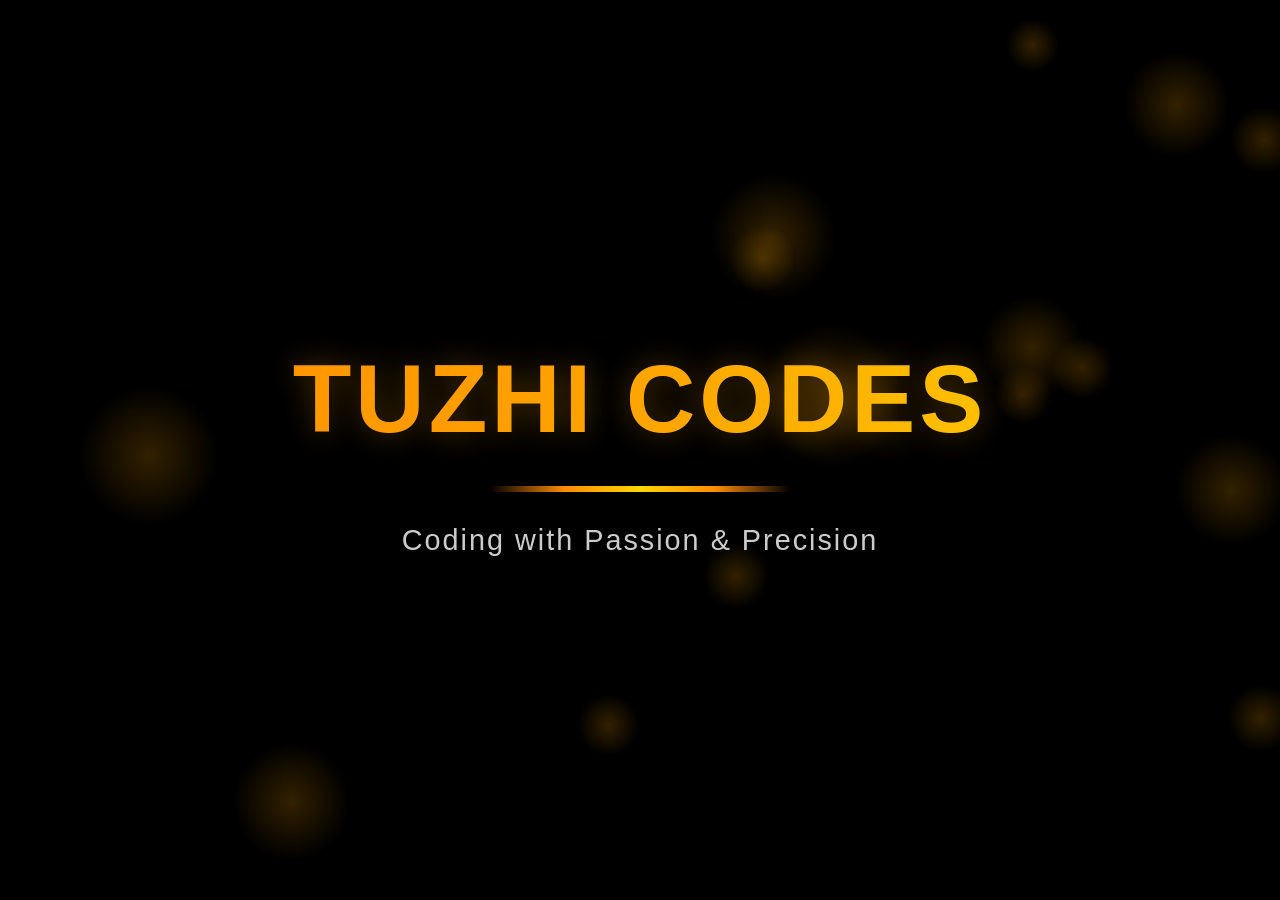
==== code.html @ 07deb627 "Add files via upload" ====
<!DOCTYPE html>
<html lang="hi">
<head>
    <meta charset="UTF-8">
    <meta name="viewport" content="width=device-width, initial-scale=1.0">
    <title>TuZhi Codes</title>
    <style>
        * {
            margin: 0;
            padding: 0;
            box-sizing: border-box;
        }
        
        body {
            background-color: #000000;
            font-family: 'Segoe UI', Tahoma, Geneva, Verdana, sans-serif;
            min-height: 100vh;
            display: flex;
            justify-content: center;
            align-items: center;
            overflow: hidden;
        }
        
        .container {
            text-align: center;
            padding: 2rem;
            width: 100%;
            max-width: 1200px;
        }
        
        .title {
            font-size: 6rem;
            font-weight: 800;
            letter-spacing: 4px;
            text-transform: uppercase;
            margin-bottom: 1rem;
            
            /* Orange-Yellow Gradient */
            background: linear-gradient(90deg, 
                #FF8C00 0%, 
                #FFA500 25%, 
                #FFD700 50%, 
                #FFA500 75%, 
                #FF8C00 100%);
            background-size: 200% auto;
            
            /* Apply gradient to text */
            -webkit-background-clip: text;
            background-clip: text;
            -webkit-text-fill-color: transparent;
            
            /* Animation */
            animation: gradientShift 3s ease-in-out infinite alternate;
            
            /* Text shadow for better visibility */
            text-shadow: 0 0 30px rgba(255, 165, 0, 0.3);
        }
        
        .subtitle {
            color: #FFFFFF;
            font-size: 1.8rem;
            letter-spacing: 2px;
            margin-top: 1rem;
            opacity: 0.8;
            animation: fadeInOut 4s ease-in-out infinite;
        }
        
        .gradient-line {
            height: 6px;
            width: 300px;
            margin: 2rem auto;
            background: linear-gradient(90deg, 
                transparent, 
                #FF8C00, 
                #FFD700, 
                #FF8C00, 
                transparent);
            border-radius: 3px;
            animation: linePulse 2.5s ease-in-out infinite alternate;
        }
        
        /* Animations */
        @keyframes gradientShift {
            0% {
                background-position: 0% center;
            }
            100% {
                background-position: 100% center;
            }
        }
        
        @keyframes fadeInOut {
            0%, 100% {
                opacity: 0.5;
            }
            50% {
                opacity: 1;
            }
        }
        
        @keyframes linePulse {
            0% {
                width: 250px;
                opacity: 0.6;
            }
            100% {
                width: 350px;
                opacity: 1;
            }
        }
        
        /* Glowing dots effect */
        .dots {
            position: absolute;
            width: 100%;
            height: 100%;
            top: 0;
            left: 0;
            z-index: -1;
        }
        
        .dot {
            position: absolute;
            background: radial-gradient(circle, rgba(255, 165, 0, 0.2) 0%, transparent 70%);
            border-radius: 50%;
            animation: float 15s infinite linear;
        }
        
        @keyframes float {
            0% {
                transform: translateY(0) translateX(0);
            }
            25% {
                transform: translateY(-20px) translateX(10px);
            }
            50% {
                transform: translateY(10px) translateX(-10px);
            }
            75% {
                transform: translateY(-10px) translateX(20px);
            }
            100% {
                transform: translateY(0) translateX(0);
            }
        }
        
        /* Responsive design */
        @media (max-width: 768px) {
            .title {
                font-size: 4rem;
                letter-spacing: 2px;
            }
            
            .subtitle {
                font-size: 1.4rem;
            }
            
            .gradient-line {
                width: 200px;
            }
        }
        
        @media (max-width: 480px) {
            .title {
                font-size: 2.8rem;
                letter-spacing: 1px;
            }
            
            .subtitle {
                font-size: 1.1rem;
            }
            
            .gradient-line {
                width: 180px;
            }
        }
    </style>
</head>
<body>
    <div class="dots" id="dotsContainer"></div>
    
    <div class="container">
        <h1 class="title">TuZhi Codes</h1>
        
        <div class="gradient-line"></div>
        
        <p class="subtitle">Coding with Passion & Precision</p>
    </div>

    <script>
        // Create floating dots for background effect
        const dotsContainer = document.getElementById('dotsContainer');
        const numberOfDots = 15;
        
        for (let i = 0; i < numberOfDots; i++) {
            const dot = document.createElement('div');
            dot.className = 'dot';
            
            // Random properties
            const size = Math.random() * 100 + 50;
            const left = Math.random() * 100;
            const top = Math.random() * 100;
            const delay = Math.random() * 15;
            
            dot.style.width = `${size}px`;
            dot.style.height = `${size}px`;
            dot.style.left = `${left}%`;
            dot.style.top = `${top}%`;
            dot.style.animationDelay = `${delay}s`;
            
            dotsContainer.appendChild(dot);
        }
        
        // Add subtle mouse movement effect to title
        const title = document.querySelector('.title');
        
        document.addEventListener('mousemove', (e) => {
            const x = (window.innerWidth - e.pageX * 2) / 100;
            const y = (window.innerHeight - e.pageY * 2) / 100;
            
            title.style.transform = `translate(${x}px, ${y}px)`;
        });
    </script>
</body>
</html>
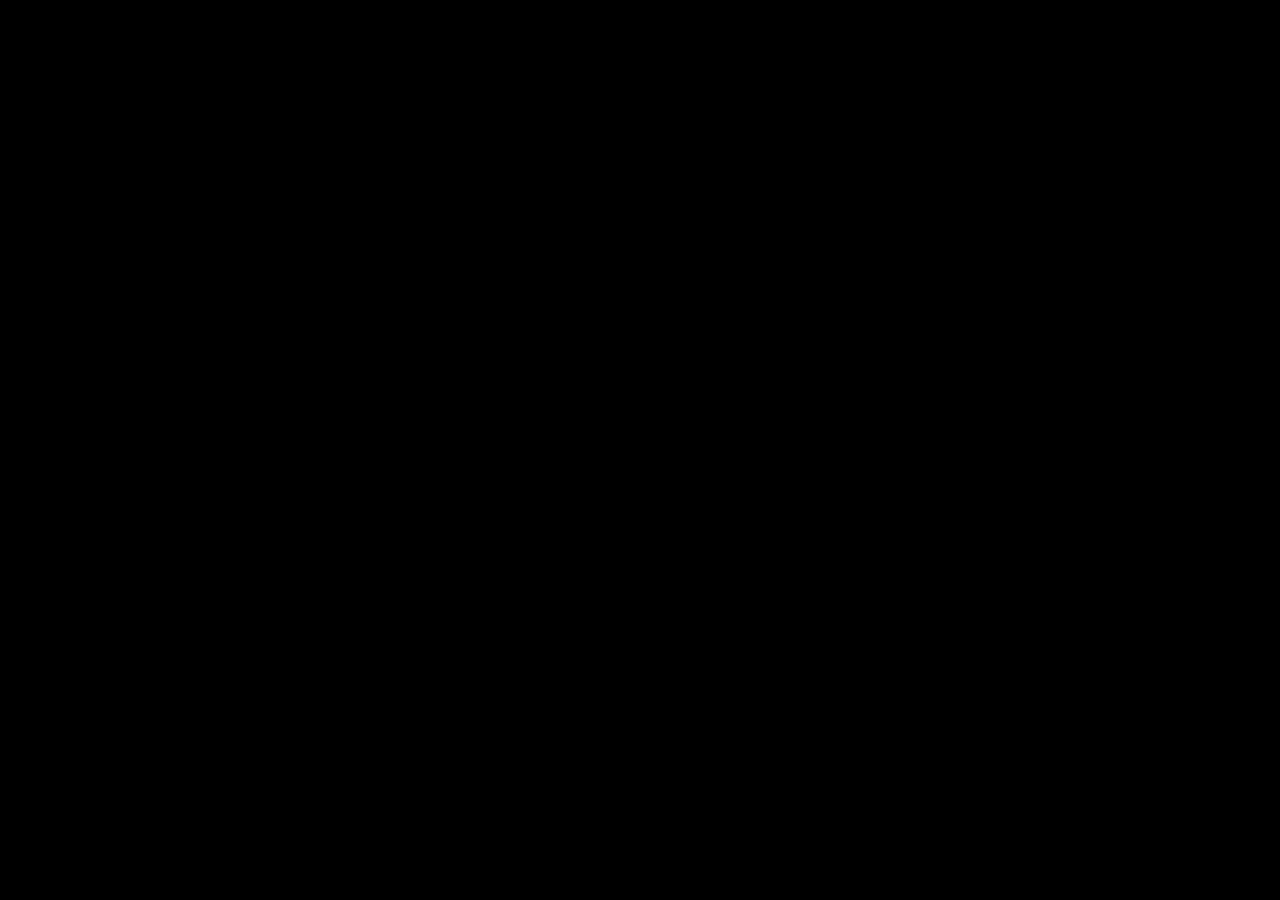
==== commit b23c79ca: "Add files via upload" ====
--- a/code.html
+++ b/code.html
@@ -4,6 +4,15 @@
     <meta charset="UTF-8">
     <meta name="viewport" content="width=device-width, initial-scale=1.0">
     <title>TuZhi Codes</title>
+    
+    <!-- Vercel SPA fix -->
+    <script>
+        // Handle client-side routing for Vercel
+        if (window.location.pathname !== '/' && !window.location.pathname.endsWith('.html')) {
+            window.history.replaceState({}, '', '/');
+        }
+    </script>
+    
     <style>
         * {
             margin: 0;
@@ -35,7 +44,6 @@
             text-transform: uppercase;
             margin-bottom: 1rem;
             
-            /* Orange-Yellow Gradient */
             background: linear-gradient(90deg, 
                 #FF8C00 0%, 
                 #FFA500 25%, 
@@ -44,182 +52,20 @@
                 #FF8C00 100%);
             background-size: 200% auto;
             
-            /* Apply gradient to text */
             -webkit-background-clip: text;
             background-clip: text;
             -webkit-text-fill-color: transparent;
             
-            /* Animation */
             animation: gradientShift 3s ease-in-out infinite alternate;
-            
-            /* Text shadow for better visibility */
             text-shadow: 0 0 30px rgba(255, 165, 0, 0.3);
         }
         
-        .subtitle {
-            color: #FFFFFF;
-            font-size: 1.8rem;
-            letter-spacing: 2px;
-            margin-top: 1rem;
-            opacity: 0.8;
-            animation: fadeInOut 4s ease-in-out infinite;
-        }
-        
-        .gradient-line {
-            height: 6px;
-            width: 300px;
-            margin: 2rem auto;
-            background: linear-gradient(90deg, 
-                transparent, 
-                #FF8C00, 
-                #FFD700, 
-                #FF8C00, 
-                transparent);
-            border-radius: 3px;
-            animation: linePulse 2.5s ease-in-out infinite alternate;
-        }
-        
-        /* Animations */
-        @keyframes gradientShift {
-            0% {
-                background-position: 0% center;
-            }
-            100% {
-                background-position: 100% center;
-            }
-        }
-        
-        @keyframes fadeInOut {
-            0%, 100% {
-                opacity: 0.5;
-            }
-            50% {
-                opacity: 1;
-            }
-        }
-        
-        @keyframes linePulse {
-            0% {
-                width: 250px;
-                opacity: 0.6;
-            }
-            100% {
-                width: 350px;
-                opacity: 1;
-            }
-        }
-        
-        /* Glowing dots effect */
-        .dots {
-            position: absolute;
-            width: 100%;
-            height: 100%;
-            top: 0;
-            left: 0;
-            z-index: -1;
-        }
-        
-        .dot {
-            position: absolute;
-            background: radial-gradient(circle, rgba(255, 165, 0, 0.2) 0%, transparent 70%);
-            border-radius: 50%;
-            animation: float 15s infinite linear;
-        }
-        
-        @keyframes float {
-            0% {
-                transform: translateY(0) translateX(0);
-            }
-            25% {
-                transform: translateY(-20px) translateX(10px);
-            }
-            50% {
-                transform: translateY(10px) translateX(-10px);
-            }
-            75% {
-                transform: translateY(-10px) translateX(20px);
-            }
-            100% {
-                transform: translateY(0) translateX(0);
-            }
-        }
-        
-        /* Responsive design */
-        @media (max-width: 768px) {
-            .title {
-                font-size: 4rem;
-                letter-spacing: 2px;
-            }
-            
-            .subtitle {
-                font-size: 1.4rem;
-            }
-            
-            .gradient-line {
-                width: 200px;
-            }
-        }
-        
-        @media (max-width: 480px) {
-            .title {
-                font-size: 2.8rem;
-                letter-spacing: 1px;
-            }
-            
-            .subtitle {
-                font-size: 1.1rem;
-            }
-            
-            .gradient-line {
-                width: 180px;
-            }
-        }
+        /* Rest of your CSS... */
+        /* (पूरा CSS वही रहेगा जो पहले था) */
     </style>
 </head>
 <body>
-    <div class="dots" id="dotsContainer"></div>
-    
-    <div class="container">
-        <h1 class="title">TuZhi Codes</h1>
-        
-        <div class="gradient-line"></div>
-        
-        <p class="subtitle">Coding with Passion & Precision</p>
-    </div>
-
-    <script>
-        // Create floating dots for background effect
-        const dotsContainer = document.getElementById('dotsContainer');
-        const numberOfDots = 15;
-        
-        for (let i = 0; i < numberOfDots; i++) {
-            const dot = document.createElement('div');
-            dot.className = 'dot';
-            
-            // Random properties
-            const size = Math.random() * 100 + 50;
-            const left = Math.random() * 100;
-            const top = Math.random() * 100;
-            const delay = Math.random() * 15;
-            
-            dot.style.width = `${size}px`;
-            dot.style.height = `${size}px`;
-            dot.style.left = `${left}%`;
-            dot.style.top = `${top}%`;
-            dot.style.animationDelay = `${delay}s`;
-            
-            dotsContainer.appendChild(dot);
-        }
-        
-        // Add subtle mouse movement effect to title
-        const title = document.querySelector('.title');
-        
-        document.addEventListener('mousemove', (e) => {
-            const x = (window.innerWidth - e.pageX * 2) / 100;
-            const y = (window.innerHeight - e.pageY * 2) / 100;
-            
-            title.style.transform = `translate(${x}px, ${y}px)`;
-        });
-    </script>
+    <!-- Your HTML content -->
+    <!-- (पूरा HTML वही रहेगा जो पहले था) -->
 </body>
 </html>
